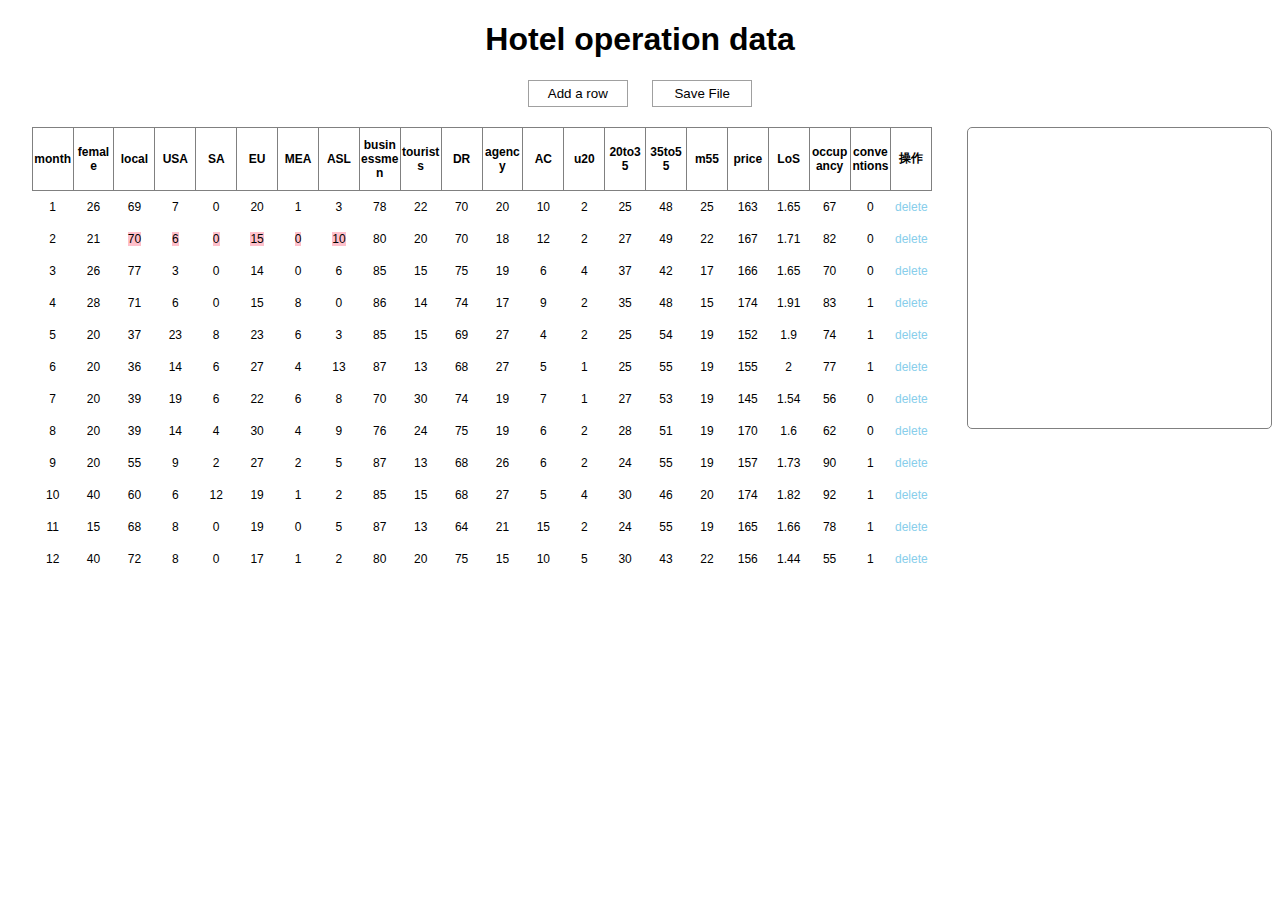
==== week5&week6/hotel.html @ 1776aae0 "d3-init" ====
<!DOCTYPE html>
<html>

<head>
    <meta charset="UTF-8">
    <title>hotel</title>
    <link rel="stylesheet" type="text/css" href="hotel.css" />

</head>

<body>
    <div class="caption">
        <h1>Hotel operation data</h1>
    </div>
    <div class="btn">
        <button class="add" type="button" onclick="addRow()">Add a row</button>
        <button class="save" type="button" onclick="saveFile()">Save File</button>


    </div>
    <div class="table">
        <table class="tb">
            <thead>
                <tr>
                    <th class="month">month</th>
                    <th class="head">female</th>
                    <th class="head">local</th>
                    <th class="head">USA</th>
                    <th class="head">SA</th>
                    <th class="head">EU</th>
                    <th class="head">MEA</th>
                    <th class="head">ASL</th>
                    <th class="head">businessmen</th>
                    <th class="head">tourists</th>
                    <th class="head">DR</th>
                    <th class="head">agency</th>
                    <th class="head">AC</th>
                    <th class="head">u20</th>
                    <th class="head">20to35</th>
                    <th class="head">35to55</th>
                    <th class="head">m55</th>
                    <th class="head">price</th>
                    <th class="head">LoS</th>
                    <th class="head">occupancy</th>
                    <th class="head">conventions</th>
                    <th class="handle">操作</th>
                </tr>
            </thead>
            <tbody id="tbody">
            </tbody>
        </table>
    </div>
    <div class="chart" id="chart"></div>
    <!--<script src="echarts.js"></script>
    <script src="https://cdn.jsdelivr.net/npm/echarts@5.3.1/dist/echarts.min.js"></script>
    <script src="hotel-echarts.js"></script>-->
    <script src="https://d3js.org/d3.v7.min.js"></script>
    <script src="hotel-d3.js"></script>

</body>

</html>
---- week5&week6/hotel.css ----
/*caption*/

.caption {
    font-family: Arial, Helvetica, sans-serif;
    text-align: center;
    font-weight: bolder;
}


/*button*/

.btn {
    position: relative;
    font-family: Arial, Helvetica, sans-serif;
    text-align: center;
    margin: 0 auto;
}

.btn .add,
.btn .save {
    width: 100px;
    margin: 0 10px;
    padding: 5px;
    background-color: white;
    border: 1.5px solid #a0a0a0;
    cursor: pointer;
}

.btn .add:hover,
.btn .save:hover {
    background-color: skyblue;
    border: 1.5px solid #a0a0a0;
}


/*table*/

.table {
    width: 75%;
    position: relative;
    font-size: 12px;
    font-family: Arial, Helvetica, sans-serif;
    float: left;
    display: flex;
    justify-content: center;
    text-align: center;
    margin: 20px auto;
}

.table table {
    table-layout: fixed;
    border-collapse: collapse;
    width: 95%;
}

table th {
    height: 60px;
    word-wrap: break-word;
    word-break: break-all;
    border: 1px solid grey;
}

table .head:hover {
    background-color: rgb(209, 237, 250);
}

table td {
    height: 30px;
    word-wrap: break-word;
    word-break: break-all;
}

table .del {
    color: #87ceeb;
    cursor: pointer;
}

table .del:hover {
    color: #00a2ff;
}

table input {
    width: 20px;
    border: 1px solid grey;
}

.chart {
    position: relative;
    width: 24%;
    height: 300px;
    float: right;
    margin-top: 20px;
    border: 1px solid grey;
    border-radius: 5px;
}
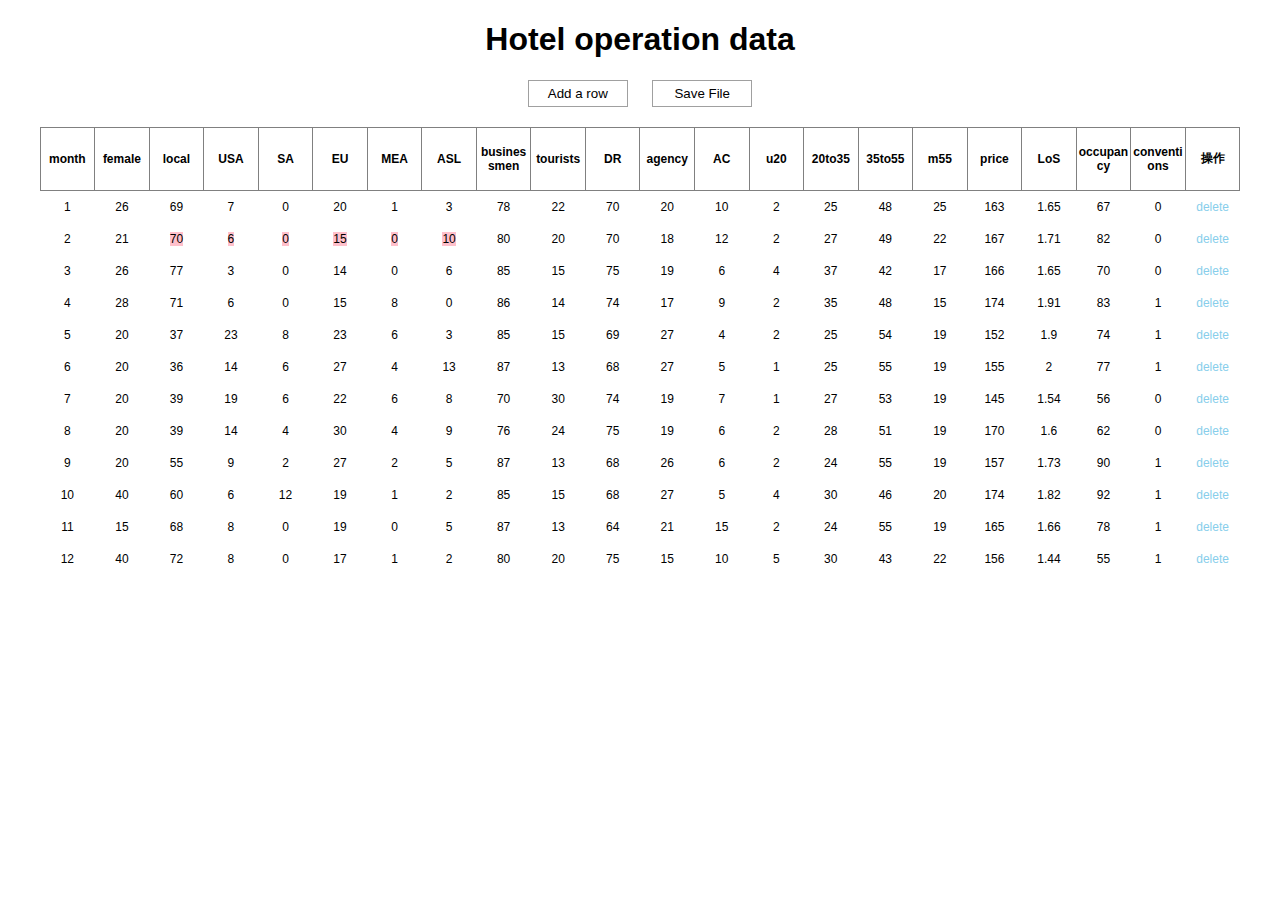
==== commit 0a6d7417: "done" ====
--- a/week5&week6/hotel.html
+++ b/week5&week6/hotel.html
@@ -51,12 +51,16 @@
         </table>
     </div>
     <div class="chart" id="chart"></div>
+    <div id="test-svg"></div>
+
+    <div class="chart2" id="chart2"></div>
+    <div class="chart1" id="chart1"></div>
+    <div class="chart3" id="chart3"></div>
     <!--<script src="echarts.js"></script>
     <script src="https://cdn.jsdelivr.net/npm/echarts@5.3.1/dist/echarts.min.js"></script>
     <script src="hotel-echarts.js"></script>-->
-    <script src="https://d3js.org/d3.v7.min.js"></script>
-    <script src="hotel-d3.js"></script>
-
+    <script src="https://d3js.org/d3.v4.min.js"></script>
+    <script src="hotel-d3plus.js"></script>
 </body>
 
 </html>--- a/week5&week6/hotel.css
+++ b/week5&week6/hotel.css
@@ -36,7 +36,7 @@
 /*table*/
 
 .table {
-    width: 75%;
+    width: 100%;
     position: relative;
     font-size: 12px;
     font-family: Arial, Helvetica, sans-serif;
@@ -70,6 +70,14 @@
     word-break: break-all;
 }
 
+table .month {
+    background-color: white;
+}
+
+table .month:hover {
+    background-color: #87ceeb;
+}
+
 table .del {
     color: #87ceeb;
     cursor: pointer;
@@ -85,11 +93,11 @@
 }
 
 .chart {
-    position: relative;
+    /*position: relative;
     width: 24%;
     height: 300px;
     float: right;
     margin-top: 20px;
     border: 1px solid grey;
-    border-radius: 5px;
+    border-radius: 5px;*/
 }